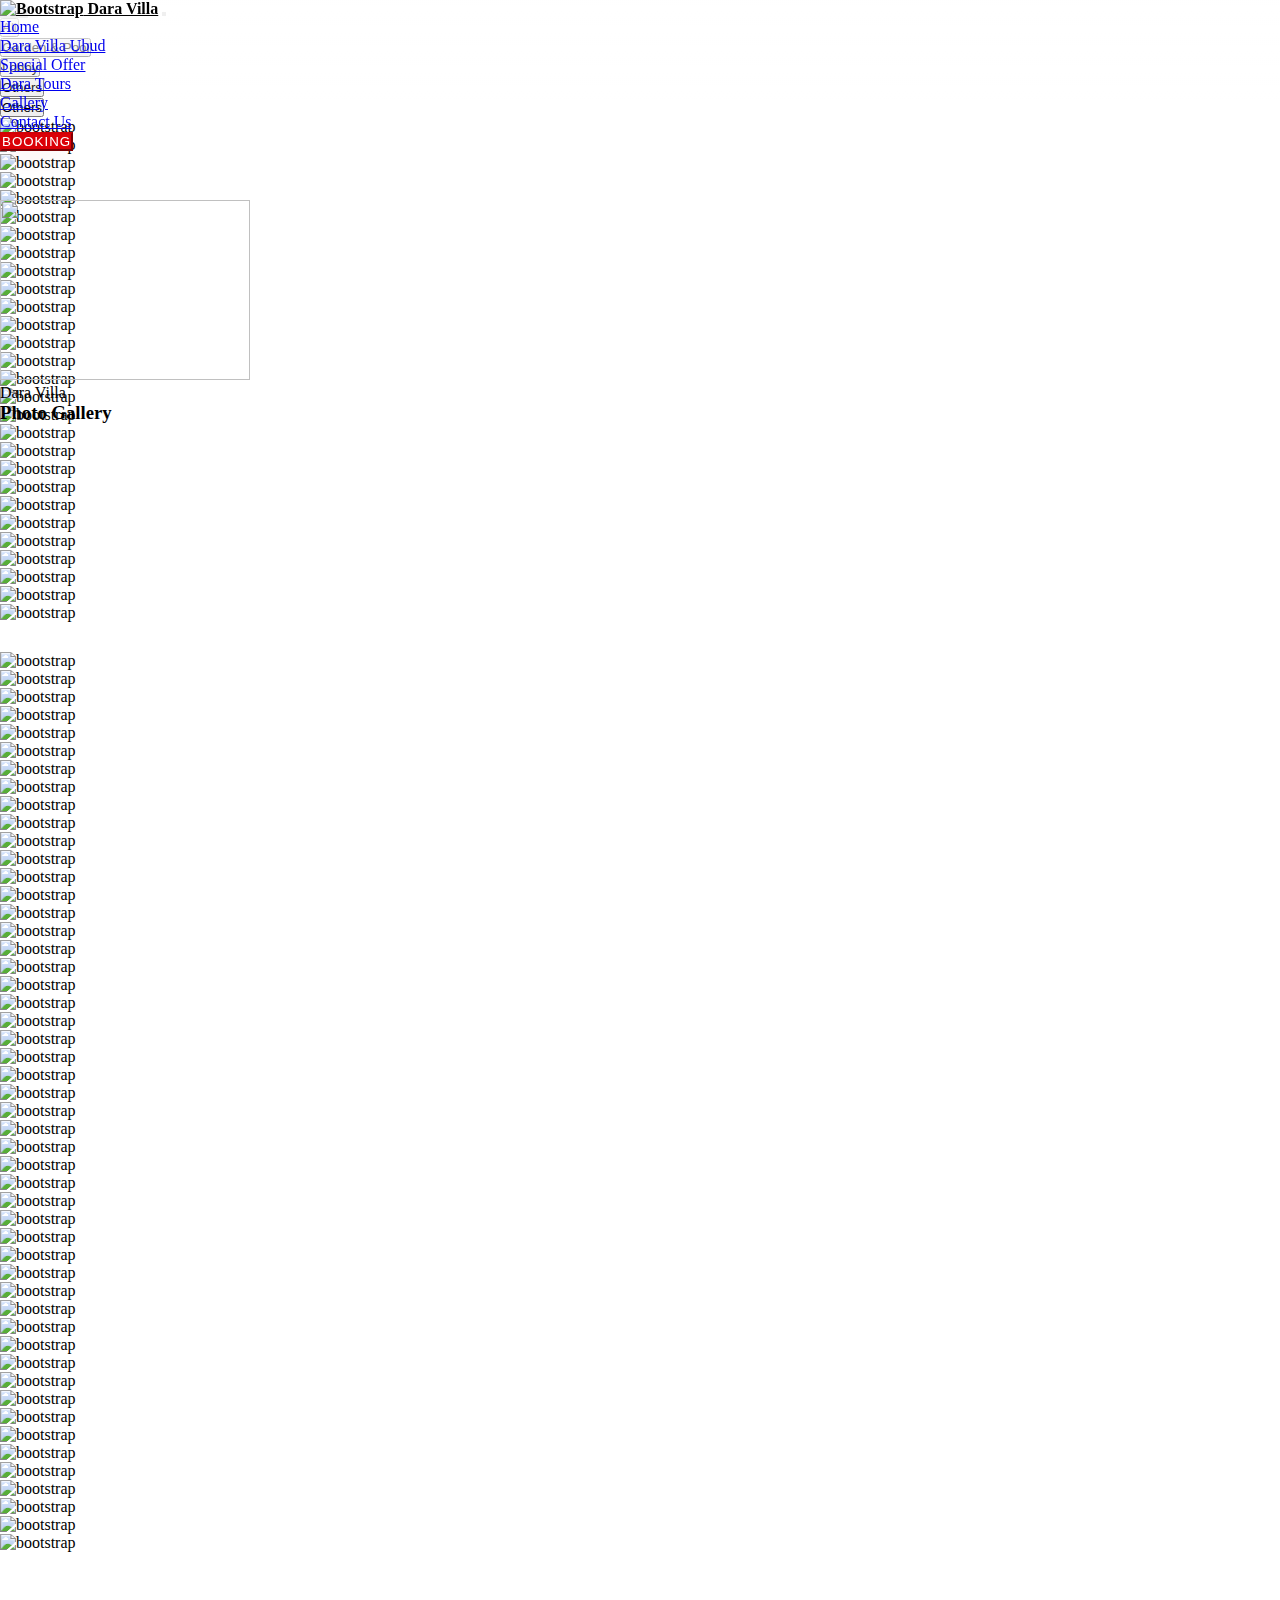
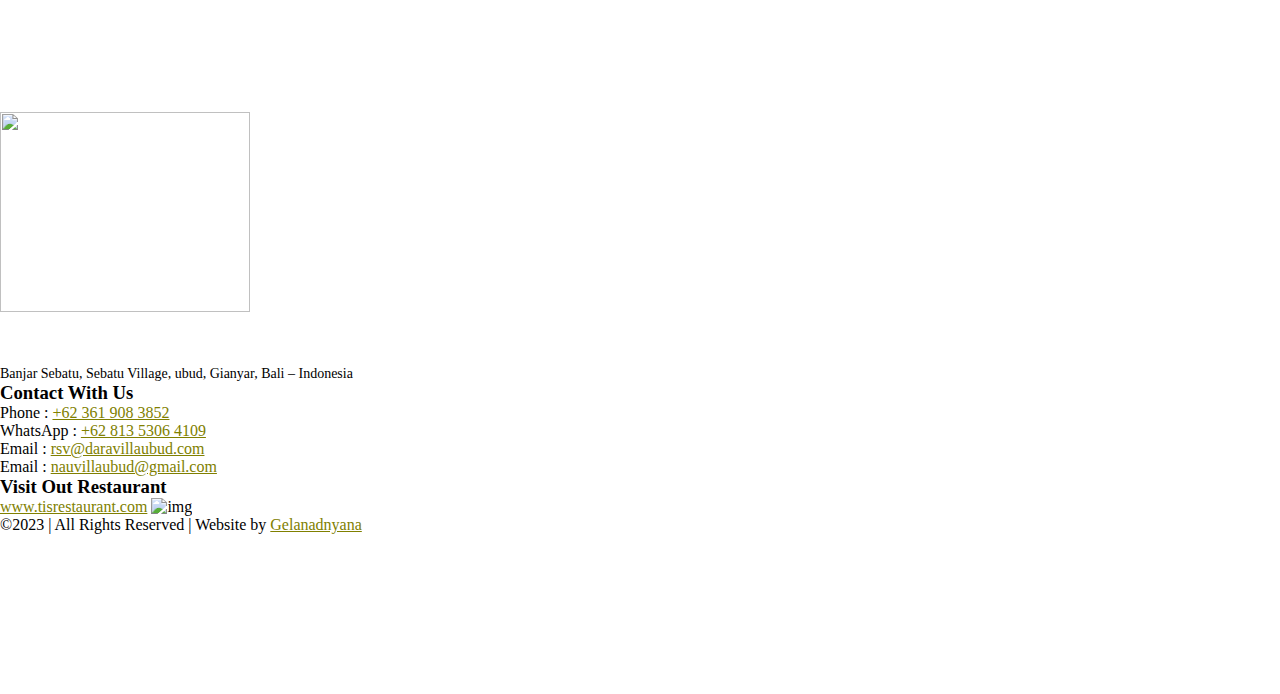
==== gallery.html @ 5d2435cd "Add files via upload" ====
<!doctype html>
<html lang="en">
  <head>
    <meta charset="utf-8">
    <meta name="viewport" content="width=device-width, initial-scale=1">
    <title>Gallery</title>
    <link rel="icon" href="logo/NewLogo.png" type="image/x-icon">
    <link href="https://cdn.jsdelivr.net/npm/bootstrap@5.3.0-alpha1/dist/css/bootstrap.min.css" rel="stylesheet" integrity="sha384-GLhlTQ8iRABdZLl6O3oVMWSktQOp6b7In1Zl3/Jr59b6EGGoI1aFkw7cmDA6j6gD" crossorigin="anonymous">
    <link rel="stylesheet" href="style.css">
    <link href="https://unpkg.com/aos@2.3.1/dist/aos.css" rel="stylesheet">
  </head>
  <body>
    <container>

        <div id="carouselExampleSlidesOnly" class="carousel slide w-100" data-bs-ride="carousel">
            <div class="slide carousel-inner">
              <div class="slideimg  carousel-item active">
                <img src="asset/img/3.jpg" class="d-block w-100 img-fluid" alt="...">
              </div>
              </div>
            </div>
          </div>

          <nav data-aos="fade-down" class="navbar navbar-expand-lg bg-transparent fixed w-100">
            <div class="container">
              <a class="navbar-brand" href="#">
                <img src="asset/img/NewLogo.png" alt="Bootstrap" width="40">
      
                Dara Villa</a>
              <button class="navbar-toggler" type="button" data-bs-toggle="collapse" data-bs-target="#navbarSupportedContent" aria-controls="navbarSupportedContent" aria-expanded="false" aria-label="Toggle navigation">
                <span class="navbar-toggler-icon"></span>
              </button>
              <div class="collapse navbar-collapse" id="navbarSupportedContent">
                <ul class="navbar-nav mx-auto">
                  <li class="lio nav-item mx-2">
                    <a class="lie nav-link active"  href="#">Home</a>
                  </li>
                  <li class="lio nav-item mx-3">
                    <a class="lie nav-link active" href="#">Dara Villa Ubud</a>
                  </li>
                  <li class="lio nav-item mx-3">
                    <a class="lie nav-link active"  href="#">Special Offer</a>
                  </li>
                  <li class="lio nav-item mx-3">
                    <a class="lie nav-link active" href="#">Dara Tours</a>
                  </li>
                  <li class="lio nav-item mx-3">
                    <a class="lie nav-link active" href="#">Gallery</a>
                  </li>
                  <li class="lio nav-item mx-3">
                    <a class="lie nav-link active" aria-current="page" href="index.html">Contact Us</a>
                  </li>
                </ul>
                  <div>
                    <button class="btn btn-outline-success mx-1" type="submit">BOOKING</button>
                  </div>
              </div>
      
            </div>
          </nav>
          <div class="content">
            <div class="contentimg d-flex justify-content-center">
              <div class="con2">
                <img src="asset/img/NewLogo.png"  alt="" style="width: 250px; height: 180px;" >
              </div>
            </div>
            <div class="dara mt-5 d-flex justify-content-center">
              <div class="special text-center">
                <p class="center">Dara Villa</p>
                <h3>Photo Gallery</h3>
              </div>
            </div>
          </div>
          <!-- nav tab gallery -->
          <div class="container-fluid text-center">
            <ul class="nav nav-tabs justify-content-center" id="myTab" role="tablist">
              <li class="nav-item" role="presentation">
                <button class="nav-link active text-secondary" id="all-tab" data-bs-toggle="tab" data-bs-target="#all-tab-pane" type="button" role="tab" aria-controls="all-tab-pane" aria-selected="true">All</button>
              </li>
              <li class="nav-item" role="presentation">
                <button class="nav-link text-secondary" id="garden-tab" data-bs-toggle="tab" data-bs-target="#garden-tab-pane" type="button" role="tab" aria-controls="garden-tab-pane" aria-selected="false">Garden & Pool</button>
              </li>
              <li class="nav-item" role="presentation">
                <button class="nav-link text-secondary" id="lobby-tab" data-bs-toggle="tab" data-bs-target="#lobby-tab-pane" type="button" role="tab" aria-controls="lobby-tab-pane" aria-selected="false">Lobby</button>
              </li>
              <li class="nav-item" role="presentation">
                <button class="nav-link text-secondary" id="others-tab" data-bs-toggle="tab" data-bs-target="#others-tab-pane" type="button" role="tab" aria-controls="others-tab-pane" aria-selected="false">Others</button>
              </li>
              <li class="nav-item" role="presentation">
                <button class="nav-link text-secondary" id="room-tab" data-bs-toggle="tab" data-bs-target="#room-tab-pane" type="button" role="tab" aria-controls="room-tab-pane" aria-selected="false">Others</button>
              </li>
            </ul>
            <div class="tab-content text-center" id="myTabContent" >
              <div class="tab-pane fade show active " id="all-tab-pane" role="tabpanel" aria-labelledby="all-tab" tabindex="0">
                <div class="countainer container text-center">
               <div class="row row-cols-2 row-cols-lg-4 g-2 g-lg-3">
                <div class="col">
                  <div class="p-3">
                    <img class="img" src="asset/img/garden1.jpg" alt="bootstrap" width="250">
                  </div>
                </div>
                <div class="col">
                  <div class="p-3">
                    <img class="img"  src="asset/img/garden2.jpg" alt="bootstrap" width="250">
                  </div>
                </div>
                <div class="col">
                  <div class="p-3">
                    <img class="img" src="asset/img/garden3.jpg" alt="bootstrap" width="250">
                  </div>
                </div>
                <div class="col">
                  <div class="p-3">
                    <img  class="img" src="asset/img/garden4.jpg" alt="bootstrap" width="250">
                  </div>
                </div>
                <div class="col">
                  <div class="p-3">
                    <img src="asset/img/garden6.jpg" alt="bootstrap" width="250">
                  </div>
                </div>
                <div class="col">
                  <div class="p-3">
                    <img src="asset/img/garden7.jpg" alt="bootstrap" width="250">
                  </div>
                </div>
                <div class="col">
                  <div class="p-3">
                    <img src="asset/img/garden8.jpg" alt="bootstrap" width="250">
                  </div>
                </div>
                <div class="col ">
                  <div class="p-3">
                    <img src="asset/img/loby9.jpg" alt="bootstrap" width="250">
                  </div>
                </div>
                <div class="col">
                  <div class="p-3">
                    <img src="asset/img/loby10.jpg" alt="bootstrap" width="250">
                  </div>
                </div>
                <div class="col ">
                  <div class="p-3">
                    <img src="asset/img/loby11.jpg" alt="bootstrap" width="250">
                  </div>
                </div>
                <div class="col ">
                  <div class="p-3">
                    <img src="asset/img/loby12.jpg" alt="bootstrap" width="250">
                  </div>
                </div>
                <div class="col ">
                  <div class="p-3">
                    <img src="asset/img/loby13.jpg" alt="bootstrap" width="250">
                  </div>
                </div>
                <div class="col ">
                  <div class="p-3">
                    <img src="asset/img/loby14.jpg" alt="bootstrap" width="250">
                  </div>
                </div>
                <div class="col ">
                  <div class="p-3">
                    <img src="asset/img/loby15.jpg" alt="bootstrap" width="250">
                  </div>
                </div>
                <div class="col-">
                  <div class="p-3">
                    <img src="asset/img/loby16.jpg" alt="bootstrap" width="250">
                  </div>
                </div>
                <div class="col ">
                  <div class="p-3">
                    <img src="asset/img/loby17.jpg" alt="bootstrap" width="250">
                  </div>
                </div>
                <div class="col ">
                  <div class="p-3">
                    <img src="asset/img/other18.jpg" alt="bootstrap" width="250">
                  </div>
                </div>
                <div class="col ">
                  <div class="p-3">
                    <img src="asset/img/other19.jpg" alt="bootstrap" width="250">
                  </div>
                </div>
                <div class="col ">
                  <div class="p-3">
                    <img src="asset/img/other20.jpg" alt="bootstrap" width="250">
                  </div>
                </div>
                <div class="col ">
                  <div class="p-3">
                    <img src="asset/img/other21.jpg" alt="bootstrap" width="250">
                  </div>
                </div>
                <div class="col ">
                  <div class="p-3">
                    <img src="asset/img/other22.jpg" alt="bootstrap" width="250">
                  </div>
                </div>
                <div class="col ">
                  <div class="p-3">
                    <img src="asset/img/other23.jpg" alt="bootstrap" width="250">
                  </div>
                </div>
                <div class="col ">
                  <div class="p-3">
                    <img src="asset/img/other24.jpg" alt="bootstrap" width="250">
                  </div>
                </div>
                <div class="col ">
                  <div class="p-3">
                    <img src="asset/img/other25.jpg" alt="bootstrap" width="250">
                  </div>
                </div>
                <div class="col ">
                  <div class="p-3">
                    <img src="asset/img/other26.jpg" alt="bootstrap" width="250">
                  </div>
                </div>
                <div class="col ">
                  <div class="p-3">
                    <img src="asset/img/other27.jpg" alt="bootstrap" width="250">
                  </div>
                </div>
                <div class="col ">
                  <div class="p-3">
                    <img src="asset/img/rooom28.jpg" alt="bootstrap" width="250">
                  </div>
                </div>
                <div class="col ">
                  <div class="p-3">
                    <img src="asset/img/rooom29.jpg" alt="bootstrap" width="250">
                  </div>
                </div>
                <div class="col-2 ">
                  <div class="p-3">
                    <img src="asset/img/rooom230.jpg" alt="bootstrap" width="250">
                  </div>
                </div>
                <div class="col ">
                  <div class="p-3">
                    <img src="asset/img/rooom31.jpg" alt="bootstrap" width="250">
                  </div>
                </div>
                <div class="col ">
                  <div class="p-3">
                    <img src="asset/img/rooom32.jpg" alt="bootstrap" width="250">
                  </div>
                </div>
                <div class="col ">
                  <div class="p-3">
                    <img src="asset/img/rooom33.jpg" alt="bootstrap" width="250">
                  </div>
                </div>
                <div class="col ">
                  <div class="p-3">
                    <img src="asset/img/rooom34.jpg" alt="bootstrap" width="250">
                  </div>
                </div>
                <div class="col ">
                  <div class="p-3">
                    <img src="asset/img/rooom35.jpg" alt="bootstrap" width="250">
                  </div>
                </div>
                <div class="col ">
                  <div class="p-3">
                    <img src="asset/img/rooom36.jpg" alt="bootstrap" width="250">
                  </div>
                </div>
                <div class="col ">
                  <div class="p-3">
                    <img src="asset/img/rooom37.jpg" alt="bootstrap" width="250">
                  </div>
                </div>
                <div class="col ">
                  <div class="p-3">
                    <img src="asset/img/rooom38.jpg" alt="bootstrap" width="250">
                  </div>
                </div>
                <div class="col ">
                  <div class="p-3">
                    <img src="asset/img/rooom39.jpg" alt="bootstrap" width="250">
                  </div>
                </div>
                <div class="col ">
                  <div class="p-3">
                    <img src="asset/img/garden4.jpg" alt="bootstrap" width="250">
                  </div>
                </div>
              </div>
               </div>
              </div>
              <div class="tab-pane fade" id="garden-tab-pane" role="tabpanel" aria-labelledby="garden-tab" tabindex="0">
                <div class="row justify-content-center">
                  <div class="col ">
                    <div class="p-3">
                      <img src="asset/img/garden1.jpg" alt="bootstrap" width="250">
                    </div>
                  </div>
                  <div class="col ">
                    <div class="p-3">
                      <img src="asset/img/garden2.jpg" alt="bootstrap" width="250">
                    </div>
                  </div>
                  <div class="col ">
                    <div class="p-3">
                      <img src="asset/img/garden3.jpg" alt="bootstrap" width="250">
                    </div>
                  </div>
                  <div class="col ">
                    <div class="p-3">
                      <img src="asset/img/garden4.jpg" alt="bootstrap" width="250">
                    </div>
                  </div>
  
                  <div class="col ">
                    <div class="p-3">
                      <img src="asset/img/garden5.jpg" alt="bootstrap" width="250">
                    </div>
                  </div>
                  <div class="col ">
                    <div class="p-3">
                      <img src="asset/img/garden6.jpg" alt="bootstrap" width="250">
                    </div>
                  </div>
                  <div class="col ">
                    <div class="p-3">
                      <img src="asset/img/garden7.jpg" alt="bootstrap" width="250">
                    </div>
                  </div>
                  <div class="col ">
                    <div class="p-3">
                      <img src="asset/img/garden8.jpg" alt="bootstrap" width="250">
                    </div>
                  </div>
                </div>
                </div>
              <div class="tab-pane fade" id="lobby-tab-pane" role="tabpanel" aria-labelledby="lobby-tab" tabindex="0">
                <div class="row justify-content-center">
                  <div class="col ">
                    <div class="p-3">
                      <img src="asset/img/loby9.jpg" alt="bootstrap" width="250">
                    </div>
                  </div>
                  <div class="col ">
                    <div class="p-3">
                      <img src="asset/img/loby10.jpg" alt="bootstrap" width="250">
                    </div>
                  </div>
                  <div class="col ">
                    <div class="p-3">
                      <img src="asset/img/loby11.jpg" alt="bootstrap" width="250">
                    </div>
                  </div>
                  <div class="col ">
                    <div class="p-3">
                      <img src="asset/img/loby12.jpg" alt="bootstrap" width="250">
                    </div>
                  </div>
                  <div class="col ">
                    <div class="p-3">
                      <img src="asset/img/loby13.jpg" alt="bootstrap" width="250">
                    </div>
                  </div>
                  <div class="col ">
                    <div class="p-3">
                      <img src="asset/img/loby14.jpg" alt="bootstrap" width="250">
                    </div>
                  </div>
                  <div class="col ">
                    <div class="p-3">
                      <img src="asset/img/loby15.jpg" alt="bootstrap" width="250">
                    </div>
                  </div>
                  <div class="col ">
                    <div class="p-3">
                      <img src="asset/img/loby16.jpg" alt="bootstrap" width="250">
                    </div>
                  </div>
                  <div class="col ">
                    <div class="p-3">
                      <img src="asset/img/loby17.jpg" alt="bootstrap" width="250">
                    </div>
                  </div>
                </div>
                </div>
              <div class="tab-pane fade" id="others-tab-pane" role="tabpanel" aria-labelledby="others-tab" tabindex="0">
                <div class="row justify-content-center">
                  <div class="col ">
                    <div class="p-3">
                      <img src="asset/img/other18.jpg" alt="bootstrap" width="250">
                    </div>
                  </div>
                  <div class="col ">
                    <div class="p-3">
                      <img src="asset/img/other19.jpg" alt="bootstrap" width="250">
                    </div>
                  </div>
                  <div class="col ">
                    <div class="p-3">
                      <img src="asset/img/other20.jpg" alt="bootstrap" width="250">
                    </div>
                  </div>
                  <div class="col ">
                    <div class="p-3">
                      <img src="asset/img/other21.jpg" alt="bootstrap" width="250">
                    </div>
                  </div>
                  <div class="col ">
                    <div class="p-3">
                      <img src="asset/img/other22.jpg" alt="bootstrap" width="250">
                    </div>
                  </div>
                  <div class="col ">
                    <div class="p-3">
                      <img src="asset/img/other23.jpg" alt="bootstrap" width="250">
                    </div>
                  </div>
                  <div class="col ">
                    <div class="p-3">
                      <img src="asset/img/other24.jpg" alt="bootstrap" width="250">
                    </div>
                  </div>
                  <div class="col ">
                    <div class="p-3">
                      <img src="asset/img/other25.jpg" alt="bootstrap" width="250">
                    </div>
                  </div>
                  <div class="col ">
                    <div class="p-3">
                      <img src="asset/img/other26.jpg" alt="bootstrap" width="250">
                    </div>
                  </div>
                  <div class="col ">
                    <div class="p-3">
                      <img src="asset/img/other27.jpg" alt="bootstrap" width="250">
                    </div>
                  </div>
                </div>
                </div>
              <div class="tab-pane fade" id="room-tab-pane" role="tabpanel" aria-labelledby="room-tab" tabindex="0">
                <div class="row justify-content-center">
                  <div class="col ">
                    <div class="p-3">
                      <img src="asset/img/rooom28.jpg" alt="bootstrap" width="250">
                    </div>
                  </div>
                  <div class="col ">
                    <div class="p-3">
                      <img src="asset/img/rooom29.jpg" alt="bootstrap" width="250">
                    </div>
                  </div>
                  <div class="col ">
                    <div class="p-3">
                      <img src="asset/img/rooom230.jpg" alt="bootstrap" width="250">
                    </div>
                  </div>
                  <div class="col ">
                    <div class="p-3">
                      <img src="asset/img/rooom31.jpg" alt="bootstrap" width="250">
                    </div>
                  </div>
                  <div class="col ">
                    <div class="p-3">
                      <img src="asset/img/rooom32.jpg" alt="bootstrap" width="250">
                    </div>
                  </div>
                  <div class="col ">
                    <div class="p-3">
                      <img src="asset/img/rooom33.jpg" alt="bootstrap" width="250">
                    </div>
                  </div>
                  <div class="col ">
                    <div class="p-3">
                      <img src="asset/img/rooom34.jpg" alt="bootstrap" width="250">
                    </div>
                  </div>
                  <div class="col ">
                    <div class="p-3">
                      <img src="asset/img/rooom35.jpg" alt="bootstrap" width="250">
                    </div>
                  </div>
                  <div class="col ">
                    <div class="p-3">
                      <img src="asset/img/rooom36.jpg" alt="bootstrap" width="250">
                    </div>
                  </div>
                  <div class="col ">
                    <div class="p-3">
                      <img src="asset/img/rooom37.jpg" alt="bootstrap" width="250">
                    </div>
                  </div>
                  <div class="col ">
                    <div class="p-3">
                      <img src="asset/img/rooom38.jpg" alt="bootstrap" width="250">
                    </div>
                  </div>
                  <div class="col ">
                    <div class="p-3">
                      <img src="asset/img/rooom39.jpg" alt="bootstrap" width="250">
                    </div>
                  </div>
                </div>
              </div>
            </div>
          </div>
        
    </container>
    <!-- Awal footer -->
  <section class="section-footer">
    <footer>
      <div class="container">
      <div class="row">
        <div class="col">
          <div class="wrapper-col-1">
            <img src="asset/img/NewLogo.png" alt="">
            <p>Banjar Sebatu, Sebatu Village, ubud, Gianyar, Bali – Indonesia</p>
          </div>
        </div>
        <div class="col">
          <div class="wrapper-col-2">
            <h3>Contact With Us</h3>
            <p class="mt-5">Phone : <a class=" text-decoration-none" style="color: #808000;" href="">+62 361 908 3852</a></p>
          <p>WhatsApp : <a class=" text-decoration-none" style="color: #808000;" href="">+62 813 5306 4109</a></p>
          <p>Email : <a class=" text-decoration-none" style="color: #808000;" href="">rsv@daravillaubud.com</a></p>
          <p>Email : <a class=" text-decoration-none" style="color: #808000;" href="">nauvillaubud@gmail.com</a></p>

          </div>
        </div>
        <div class="col">
          <div class="wrapper-col-3">
            <h3>Visit Out Restaurant</h3>
            <a class=" text-decoration-none" style="color: #808000;" href="">www.tisrestaurant.com</a>
            <img class="pt-4" src="asset/img/footer.jpg" alt="img" width="300">
          </div>
        </div>
      </div>
    </div>
    <div class="row mt-5 ms-5">
      <div class="col pt-5">
        <p>&copy;2023 | All Rights Reserved | Website by <a style="color: #808000;" href="">Gelanadnyana</a></p>
      </div>
    </div>
    </footer>

  </section>
  <!-- akhir footer -->
    <script src="https://cdn.jsdelivr.net/npm/bootstrap@5.2.3/dist/js/bootstrap.bundle.min.js" integrity="sha384-kenU1KFdBIe4zVF0s0G1M5b4hcpxyD9F7jL+jjXkk+Q2h455rYXK/7HAuoJl+0I4" crossorigin="anonymous"></script>
    <script src="https://cdnjs.cloudflare.com/ajax/libs/jquery/3.6.3/jquery.min.js" integrity="sha512-STof4xm1wgkfm7heWqFJVn58Hm3EtS31XFaagaa8VMReCXAkQnJZ+jEy8PCC/iT18dFy95WcExNHFTqLyp72eQ==" crossorigin="anonymous" referrerpolicy="no-referrer"></script>


    <script>
        window.addEventListener('scroll',function(){
              var nav =document.querySelector('nav');
              if(window.pageYOffset > 100){
                nav.classList.add('bg-white','shadow');
              }else{
                nav.classList.remove('bg-white')
              }
        })
        var input = document.querySelector("#phone");
        window.intlTelInput(input,{});
      
          </script>
      
      <script src="https://unpkg.com/aos@2.3.1/dist/aos.js"></script>
      <script></script>
      <script>
        AOS.init();
      </script>
  </body>
</html>
---- style.css ----
/* Halaman Contact */
*{
    padding: 0;
    margin: 0;
}
body{
    overflow-x: hidden;
    overflow-y: scroll;
}

.slideimg img{
    height: 538px;
    box-shadow: rgba(0, 0, 0, 0.35) 0px -50px 36px -28px inset;
}
nav {
    background: linear-gradient(to bottom, #fff, transparent);

}
.navbar{
    position: absolute;
    height: 100px;
    top: 0;
    width: 100%;
    z-index: 100;

}
.navbar-brand{
    font-weight: 700;
    color: black;
}
.btn{
    color: #fff;
    background-color: #db0007;
    margin-right: 100px;
    border-color: #d30007;
    box-shadow: 0 0.75rem 1.5rem -0.5rem rgb(219 0 7 / 30%);
    font-weight: 400;
    letter-spacing: 1px;
}
.btn:hover{
    background-color: #c50107;
    border-color: #b5060c;
}
.nav-item:after{
    content: '';
    transform: scale(0);
    display: block;
    padding-bottom: 0,5rem;
    border-bottom: 0.1rem solid #b5060c;
    transition: .5s;
}
.nav-item:hover::after{
    transform: scale(1);
}
.lio a:hover{
    color: #b5060c;
}
.lio .lie{
    font-weight: 500;
}
.navbar{
    background-color: transparent;
    position: fixed;
}
.bg-white{
    background-color: white !important;
    transition: 0.5s !important;

}
.content{
    position: absolute;
    top: 200px;
    left: 0;
    right: 0;
}
/* Section 2 Contact*/
.container-fluid{
    margin: 0;
    padding: 0;
}
.judul h2{
    font-family: Arial, Helvetica, sans-serif;
}
.logo img{
    width: 40px;
    height: 40px;
}
.kolom1 input{
    border: 1px solid #a9a9a9;
}
input::placeholder{
    padding-left: 20px;
}
.kolom2 input{
    border: 1px solid #a9a9a9;
}
.kolom3 select option{
    border-radius: 1px solid #a9a9a9;
}
textarea {
    padding-left: 20px;
    color: #a9a9a9;
}
button img {
    transform: rotate(270deg);
}
.button2{
    width: 180px;
    height: 40px;
    border: none;
}
.button2 img{
    color: #fff;
    margin-right: 10px;
}
.maps-area iframe{
    width: 1000px;
    height: 400px;
}
/* footer */
.booknow  button{
    transform: translateX(1000px);
    border-radius: 30px;
    right: 190px;
    border: none;
}
.booknow{
    position: fixed;
    display: flex;
    right: 1%;
    width: 150px;
    height: 45px;
    z-index: 222px;
    bottom: 0;
    border-radius: 20px;
    border:none;
}
.booknow img{
    width: 50px;
    height: 45px;
    padding-right: 5px;
    transform: rotate(360deg);
}
.booknow a{
    text-decoration: none;
    color: #556b2f;
}
.booknow a:hover{
    color: #8fbc8f;
    transition: 0.5s;
}
footer{
    padding: 10em 0px;
}
.wrapper-col-1 img{
    width: 250px;
    height: 200px;
}
.wrapper-col-1 p{
    font-size: 14px;
    width: 90%;
    padding-top: 50px;
}

.col-2{
    margin-top: 30px;
    margin-right: 60px;
}
/* gallery responsive */
@media only screen and(max-width:900px){
    .tab-pane #all-tab-pane{
        width: 2%;
    }
}
@media only screen and(max-width: 767px) {
    .countainer {
      display: flex;
      flex-wrap: wrap;
      justify-content: center;
    }
  
    .countainer img {
      width: 100%;
      height: auto;
      margin: 5px;
    }
  }
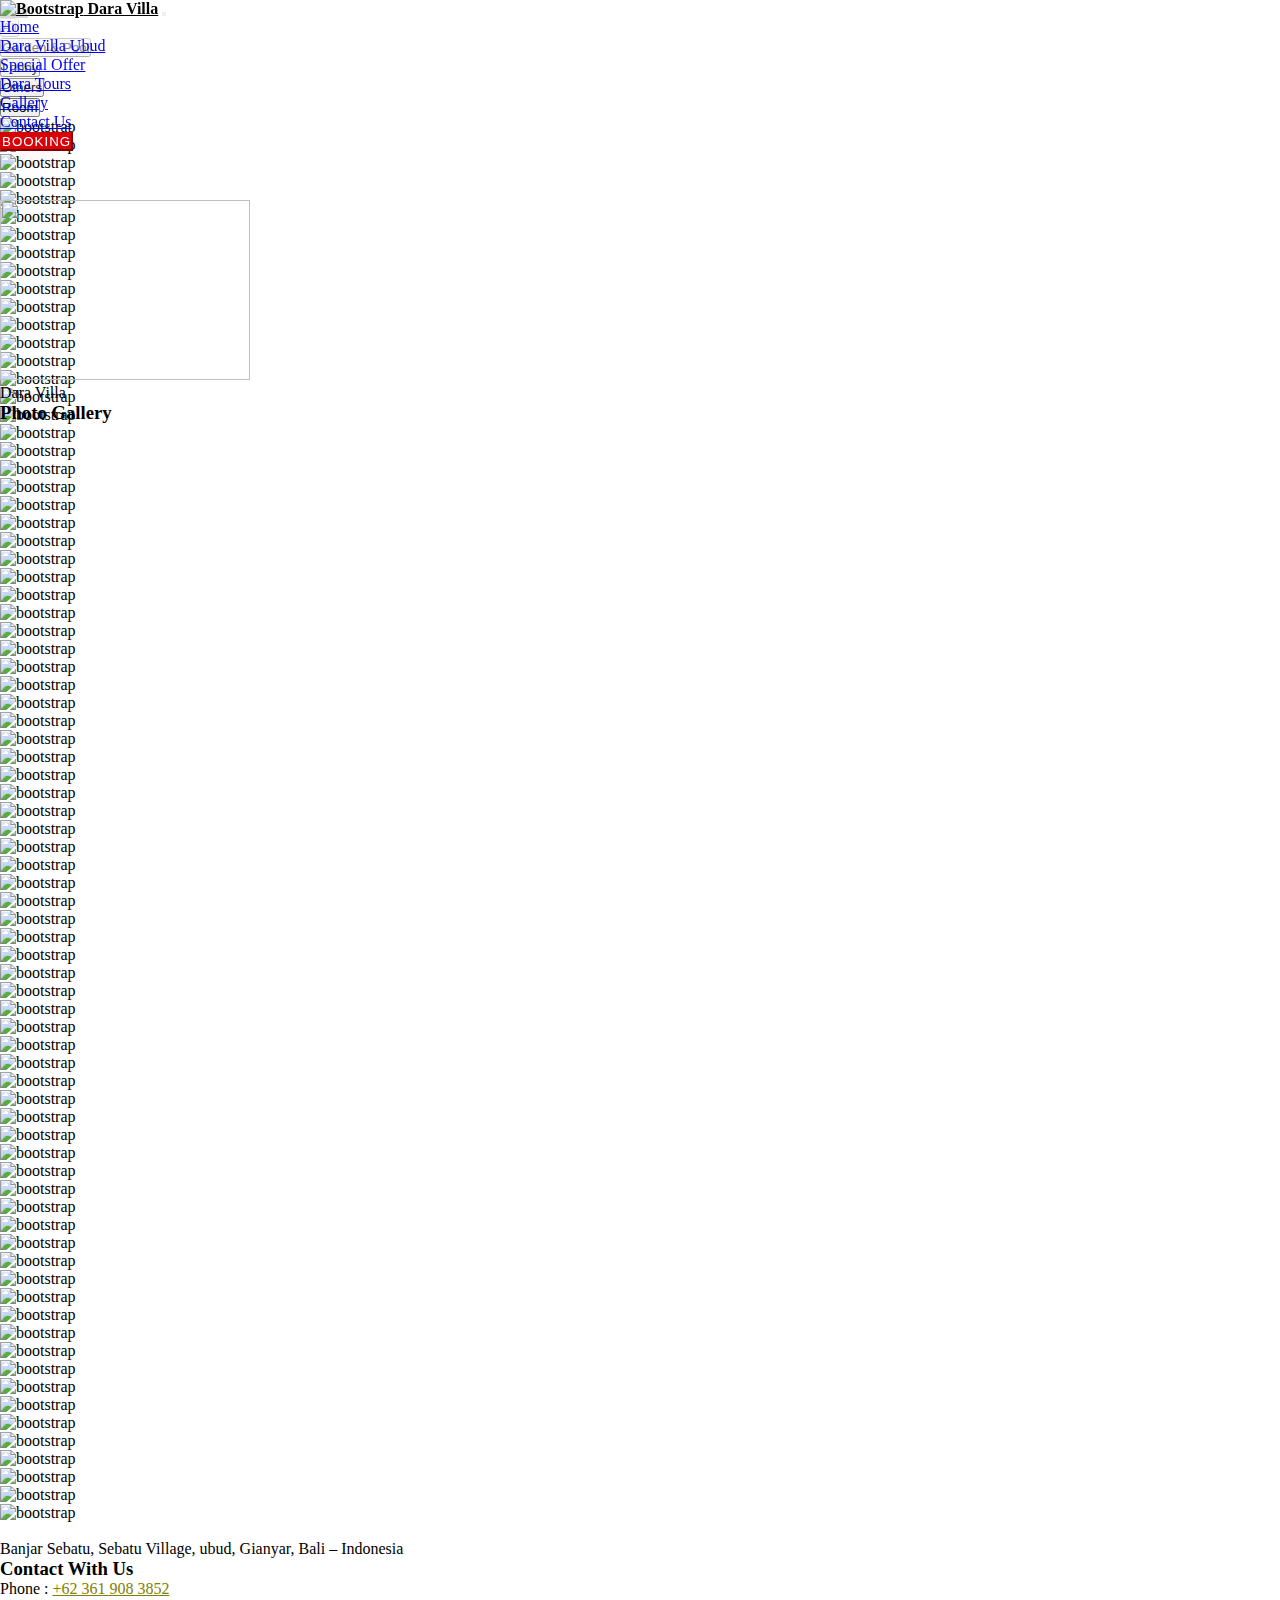
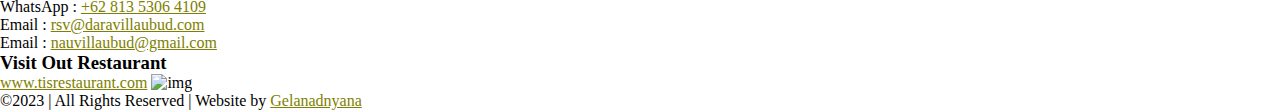
==== commit df5b6f85: "Add files via upload" ====
--- a/gallery.html
+++ b/gallery.html
@@ -14,13 +14,13 @@
 
         <div id="carouselExampleSlidesOnly" class="carousel slide w-100" data-bs-ride="carousel">
             <div class="slide carousel-inner">
-              <div class="slideimg  carousel-item active">
+              <div class="slide-img  carousel-item active">
                 <img src="asset/img/3.jpg" class="d-block w-100 img-fluid" alt="...">
               </div>
               </div>
             </div>
           </div>
-
+<!-- awal navbar -->
           <nav data-aos="fade-down" class="navbar navbar-expand-lg bg-transparent fixed w-100">
             <div class="container">
               <a class="navbar-brand" href="#">
@@ -71,6 +71,7 @@
               </div>
             </div>
           </div>
+          <!-- akhir navbar -->
           <!-- nav tab gallery -->
           <div class="container-fluid text-center">
             <ul class="nav nav-tabs justify-content-center" id="myTab" role="tablist">
@@ -87,205 +88,205 @@
                 <button class="nav-link text-secondary" id="others-tab" data-bs-toggle="tab" data-bs-target="#others-tab-pane" type="button" role="tab" aria-controls="others-tab-pane" aria-selected="false">Others</button>
               </li>
               <li class="nav-item" role="presentation">
-                <button class="nav-link text-secondary" id="room-tab" data-bs-toggle="tab" data-bs-target="#room-tab-pane" type="button" role="tab" aria-controls="room-tab-pane" aria-selected="false">Others</button>
+                <button class="nav-link text-secondary" id="room-tab" data-bs-toggle="tab" data-bs-target="#room-tab-pane" type="button" role="tab" aria-controls="room-tab-pane" aria-selected="false">Room</button>
               </li>
             </ul>
             <div class="tab-content text-center" id="myTabContent" >
-              <div class="tab-pane fade show active " id="all-tab-pane" role="tabpanel" aria-labelledby="all-tab" tabindex="0">
+              <div class="panel-tab tab-pane fade show active " id="all-tab-pane" role="tabpanel" aria-labelledby="all-tab" tabindex="0">
                 <div class="countainer container text-center">
-               <div class="row row-cols-2 row-cols-lg-4 g-2 g-lg-3">
-                <div class="col">
-                  <div class="p-3">
+               <div class="row gelan row-cols-2 row-cols-lg-4 g-2 g-lg-3">
+                <div class="col">
+                  <div class="p-3 gllry">
                     <img class="img" src="asset/img/garden1.jpg" alt="bootstrap" width="250">
                   </div>
                 </div>
                 <div class="col">
-                  <div class="p-3">
+                  <div class="p-3 gllry">
                     <img class="img"  src="asset/img/garden2.jpg" alt="bootstrap" width="250">
                   </div>
                 </div>
                 <div class="col">
-                  <div class="p-3">
+                  <div class="p-3 gllry">
                     <img class="img" src="asset/img/garden3.jpg" alt="bootstrap" width="250">
                   </div>
                 </div>
                 <div class="col">
-                  <div class="p-3">
+                  <div class="p-3 gllry">
                     <img  class="img" src="asset/img/garden4.jpg" alt="bootstrap" width="250">
                   </div>
                 </div>
                 <div class="col">
-                  <div class="p-3">
+                  <div class="p-3 gllry">
                     <img src="asset/img/garden6.jpg" alt="bootstrap" width="250">
                   </div>
                 </div>
                 <div class="col">
-                  <div class="p-3">
+                  <div class="p-3 gllry">
                     <img src="asset/img/garden7.jpg" alt="bootstrap" width="250">
                   </div>
                 </div>
                 <div class="col">
-                  <div class="p-3">
+                  <div class="p-3 gllry">
                     <img src="asset/img/garden8.jpg" alt="bootstrap" width="250">
                   </div>
                 </div>
                 <div class="col ">
-                  <div class="p-3">
+                  <div class="p-3 gllry">
                     <img src="asset/img/loby9.jpg" alt="bootstrap" width="250">
                   </div>
                 </div>
                 <div class="col">
-                  <div class="p-3">
+                  <div class="p-3 gllry">
                     <img src="asset/img/loby10.jpg" alt="bootstrap" width="250">
                   </div>
                 </div>
                 <div class="col ">
-                  <div class="p-3">
+                  <div class="p-3 gllry">
                     <img src="asset/img/loby11.jpg" alt="bootstrap" width="250">
                   </div>
                 </div>
                 <div class="col ">
-                  <div class="p-3">
+                  <div class="p-3 gllry">
                     <img src="asset/img/loby12.jpg" alt="bootstrap" width="250">
                   </div>
                 </div>
                 <div class="col ">
-                  <div class="p-3">
+                  <div class="p-3 gllry">
                     <img src="asset/img/loby13.jpg" alt="bootstrap" width="250">
                   </div>
                 </div>
                 <div class="col ">
-                  <div class="p-3">
+                  <div class="p-3 gllry">
                     <img src="asset/img/loby14.jpg" alt="bootstrap" width="250">
                   </div>
                 </div>
                 <div class="col ">
-                  <div class="p-3">
+                  <div class="p-3 gllry">
                     <img src="asset/img/loby15.jpg" alt="bootstrap" width="250">
                   </div>
                 </div>
                 <div class="col-">
-                  <div class="p-3">
+                  <div class="p-3 gllry">
                     <img src="asset/img/loby16.jpg" alt="bootstrap" width="250">
                   </div>
                 </div>
                 <div class="col ">
-                  <div class="p-3">
+                  <div class="p-3 gllry">
                     <img src="asset/img/loby17.jpg" alt="bootstrap" width="250">
                   </div>
                 </div>
                 <div class="col ">
-                  <div class="p-3">
+                  <div class="p-3 gllry">
                     <img src="asset/img/other18.jpg" alt="bootstrap" width="250">
                   </div>
                 </div>
                 <div class="col ">
-                  <div class="p-3">
+                  <div class="p-3 gllry">
                     <img src="asset/img/other19.jpg" alt="bootstrap" width="250">
                   </div>
                 </div>
                 <div class="col ">
-                  <div class="p-3">
+                  <div class="p-3 gllry">
                     <img src="asset/img/other20.jpg" alt="bootstrap" width="250">
                   </div>
                 </div>
                 <div class="col ">
-                  <div class="p-3">
+                  <div class="p-3 gllry">
                     <img src="asset/img/other21.jpg" alt="bootstrap" width="250">
                   </div>
                 </div>
                 <div class="col ">
-                  <div class="p-3">
+                  <div class="p-3 gllry">
                     <img src="asset/img/other22.jpg" alt="bootstrap" width="250">
                   </div>
                 </div>
                 <div class="col ">
-                  <div class="p-3">
+                  <div class="p-3 gllry">
                     <img src="asset/img/other23.jpg" alt="bootstrap" width="250">
                   </div>
                 </div>
                 <div class="col ">
-                  <div class="p-3">
+                  <div class="p-3 gllry">
                     <img src="asset/img/other24.jpg" alt="bootstrap" width="250">
                   </div>
                 </div>
                 <div class="col ">
-                  <div class="p-3">
+                  <div class="p-3 gllry">
                     <img src="asset/img/other25.jpg" alt="bootstrap" width="250">
                   </div>
                 </div>
                 <div class="col ">
-                  <div class="p-3">
+                  <div class="p-3 gllry">
                     <img src="asset/img/other26.jpg" alt="bootstrap" width="250">
                   </div>
                 </div>
                 <div class="col ">
-                  <div class="p-3">
+                  <div class="p-3 gllry">
                     <img src="asset/img/other27.jpg" alt="bootstrap" width="250">
                   </div>
                 </div>
                 <div class="col ">
-                  <div class="p-3">
+                  <div class="p-3 gllry">
                     <img src="asset/img/rooom28.jpg" alt="bootstrap" width="250">
                   </div>
                 </div>
                 <div class="col ">
-                  <div class="p-3">
+                  <div class="p-3 gllry">
                     <img src="asset/img/rooom29.jpg" alt="bootstrap" width="250">
                   </div>
                 </div>
-                <div class="col-2 ">
-                  <div class="p-3">
+                <div class="col ">
+                  <div class="p-3 gllry">
                     <img src="asset/img/rooom230.jpg" alt="bootstrap" width="250">
                   </div>
                 </div>
                 <div class="col ">
-                  <div class="p-3">
+                  <div class="p-3 gllry">
                     <img src="asset/img/rooom31.jpg" alt="bootstrap" width="250">
                   </div>
                 </div>
                 <div class="col ">
-                  <div class="p-3">
+                  <div class="p-3 gllry">
                     <img src="asset/img/rooom32.jpg" alt="bootstrap" width="250">
                   </div>
                 </div>
                 <div class="col ">
-                  <div class="p-3">
+                  <div class="p-3 gllry">
                     <img src="asset/img/rooom33.jpg" alt="bootstrap" width="250">
                   </div>
                 </div>
                 <div class="col ">
-                  <div class="p-3">
+                  <div class="p-3 gllry">
                     <img src="asset/img/rooom34.jpg" alt="bootstrap" width="250">
                   </div>
                 </div>
                 <div class="col ">
-                  <div class="p-3">
+                  <div class="p-3 gllry">
                     <img src="asset/img/rooom35.jpg" alt="bootstrap" width="250">
                   </div>
                 </div>
                 <div class="col ">
-                  <div class="p-3">
+                  <div class="p-3 gllry">
                     <img src="asset/img/rooom36.jpg" alt="bootstrap" width="250">
                   </div>
                 </div>
                 <div class="col ">
-                  <div class="p-3">
+                  <div class="p-3 gllry">
                     <img src="asset/img/rooom37.jpg" alt="bootstrap" width="250">
                   </div>
                 </div>
                 <div class="col ">
-                  <div class="p-3">
+                  <div class="p-3 gllry">
                     <img src="asset/img/rooom38.jpg" alt="bootstrap" width="250">
                   </div>
                 </div>
                 <div class="col ">
-                  <div class="p-3">
+                  <div class="p-3 gllry">
                     <img src="asset/img/rooom39.jpg" alt="bootstrap" width="250">
                   </div>
                 </div>
                 <div class="col ">
-                  <div class="p-3">
+                  <div class="p-3 gllry">
                     <img src="asset/img/garden4.jpg" alt="bootstrap" width="250">
                   </div>
                 </div>
@@ -295,43 +296,43 @@
               <div class="tab-pane fade" id="garden-tab-pane" role="tabpanel" aria-labelledby="garden-tab" tabindex="0">
                 <div class="row justify-content-center">
                   <div class="col ">
-                    <div class="p-3">
+                    <div class="p-3 gllry">
                       <img src="asset/img/garden1.jpg" alt="bootstrap" width="250">
                     </div>
                   </div>
                   <div class="col ">
-                    <div class="p-3">
+                    <div class="p-3 gllry">
                       <img src="asset/img/garden2.jpg" alt="bootstrap" width="250">
                     </div>
                   </div>
                   <div class="col ">
-                    <div class="p-3">
+                    <div class="p-3 gllry">
                       <img src="asset/img/garden3.jpg" alt="bootstrap" width="250">
                     </div>
                   </div>
                   <div class="col ">
-                    <div class="p-3">
+                    <div class="p-3 gllry">
                       <img src="asset/img/garden4.jpg" alt="bootstrap" width="250">
                     </div>
                   </div>
   
                   <div class="col ">
-                    <div class="p-3">
+                    <div class="p-3 gllry">
                       <img src="asset/img/garden5.jpg" alt="bootstrap" width="250">
                     </div>
                   </div>
                   <div class="col ">
-                    <div class="p-3">
+                    <div class="p-3 gllry">
                       <img src="asset/img/garden6.jpg" alt="bootstrap" width="250">
                     </div>
                   </div>
                   <div class="col ">
-                    <div class="p-3">
+                    <div class="p-3 gllry">
                       <img src="asset/img/garden7.jpg" alt="bootstrap" width="250">
                     </div>
                   </div>
                   <div class="col ">
-                    <div class="p-3">
+                    <div class="p-3 gllry">
                       <img src="asset/img/garden8.jpg" alt="bootstrap" width="250">
                     </div>
                   </div>
@@ -340,47 +341,47 @@
               <div class="tab-pane fade" id="lobby-tab-pane" role="tabpanel" aria-labelledby="lobby-tab" tabindex="0">
                 <div class="row justify-content-center">
                   <div class="col ">
-                    <div class="p-3">
+                    <div class="p-3 gllry">
                       <img src="asset/img/loby9.jpg" alt="bootstrap" width="250">
                     </div>
                   </div>
                   <div class="col ">
-                    <div class="p-3">
+                    <div class="p-3 gllry">
                       <img src="asset/img/loby10.jpg" alt="bootstrap" width="250">
                     </div>
                   </div>
                   <div class="col ">
-                    <div class="p-3">
+                    <div class="p-3 gllry">
                       <img src="asset/img/loby11.jpg" alt="bootstrap" width="250">
                     </div>
                   </div>
                   <div class="col ">
-                    <div class="p-3">
+                    <div class="p-3 gllry">
                       <img src="asset/img/loby12.jpg" alt="bootstrap" width="250">
                     </div>
                   </div>
                   <div class="col ">
-                    <div class="p-3">
+                    <div class="p-3 gllry">
                       <img src="asset/img/loby13.jpg" alt="bootstrap" width="250">
                     </div>
                   </div>
                   <div class="col ">
-                    <div class="p-3">
+                    <div class="p-3 gllry">
                       <img src="asset/img/loby14.jpg" alt="bootstrap" width="250">
                     </div>
                   </div>
                   <div class="col ">
-                    <div class="p-3">
+                    <div class="p-3 gllry">
                       <img src="asset/img/loby15.jpg" alt="bootstrap" width="250">
                     </div>
                   </div>
                   <div class="col ">
-                    <div class="p-3">
+                    <div class="p-3 gllry">
                       <img src="asset/img/loby16.jpg" alt="bootstrap" width="250">
                     </div>
                   </div>
                   <div class="col ">
-                    <div class="p-3">
+                    <div class="p-3 gllry">
                       <img src="asset/img/loby17.jpg" alt="bootstrap" width="250">
                     </div>
                   </div>
@@ -389,52 +390,52 @@
               <div class="tab-pane fade" id="others-tab-pane" role="tabpanel" aria-labelledby="others-tab" tabindex="0">
                 <div class="row justify-content-center">
                   <div class="col ">
-                    <div class="p-3">
+                    <div class="p-3 gllry">
                       <img src="asset/img/other18.jpg" alt="bootstrap" width="250">
                     </div>
                   </div>
                   <div class="col ">
-                    <div class="p-3">
+                    <div class="p-3 gllry">
                       <img src="asset/img/other19.jpg" alt="bootstrap" width="250">
                     </div>
                   </div>
                   <div class="col ">
-                    <div class="p-3">
+                    <div class="p-3 gllry">
                       <img src="asset/img/other20.jpg" alt="bootstrap" width="250">
                     </div>
                   </div>
                   <div class="col ">
-                    <div class="p-3">
+                    <div class="p-3 gllry">
                       <img src="asset/img/other21.jpg" alt="bootstrap" width="250">
                     </div>
                   </div>
                   <div class="col ">
-                    <div class="p-3">
+                    <div class="p-3 gllry">
                       <img src="asset/img/other22.jpg" alt="bootstrap" width="250">
                     </div>
                   </div>
                   <div class="col ">
-                    <div class="p-3">
+                    <div class="p-3 gllry">
                       <img src="asset/img/other23.jpg" alt="bootstrap" width="250">
                     </div>
                   </div>
                   <div class="col ">
-                    <div class="p-3">
+                    <div class="p-3 gllry">
                       <img src="asset/img/other24.jpg" alt="bootstrap" width="250">
                     </div>
                   </div>
                   <div class="col ">
-                    <div class="p-3">
+                    <div class="p-3 gllry">
                       <img src="asset/img/other25.jpg" alt="bootstrap" width="250">
                     </div>
                   </div>
                   <div class="col ">
-                    <div class="p-3">
+                    <div class="p-3 gllry">
                       <img src="asset/img/other26.jpg" alt="bootstrap" width="250">
                     </div>
                   </div>
                   <div class="col ">
-                    <div class="p-3">
+                    <div class="p-3 gllry">
                       <img src="asset/img/other27.jpg" alt="bootstrap" width="250">
                     </div>
                   </div>
@@ -443,62 +444,62 @@
               <div class="tab-pane fade" id="room-tab-pane" role="tabpanel" aria-labelledby="room-tab" tabindex="0">
                 <div class="row justify-content-center">
                   <div class="col ">
-                    <div class="p-3">
+                    <div class="p-3 gllry">
                       <img src="asset/img/rooom28.jpg" alt="bootstrap" width="250">
                     </div>
                   </div>
                   <div class="col ">
-                    <div class="p-3">
+                    <div class="p-3 gllry">
                       <img src="asset/img/rooom29.jpg" alt="bootstrap" width="250">
                     </div>
                   </div>
                   <div class="col ">
-                    <div class="p-3">
+                    <div class="p-3 gllry">
                       <img src="asset/img/rooom230.jpg" alt="bootstrap" width="250">
                     </div>
                   </div>
                   <div class="col ">
-                    <div class="p-3">
+                    <div class="p-3 gllry">
                       <img src="asset/img/rooom31.jpg" alt="bootstrap" width="250">
                     </div>
                   </div>
                   <div class="col ">
-                    <div class="p-3">
+                    <div class="p-3 gllry">
                       <img src="asset/img/rooom32.jpg" alt="bootstrap" width="250">
                     </div>
                   </div>
                   <div class="col ">
-                    <div class="p-3">
+                    <div class="p-3 gllry">
                       <img src="asset/img/rooom33.jpg" alt="bootstrap" width="250">
                     </div>
                   </div>
                   <div class="col ">
-                    <div class="p-3">
+                    <div class="p-3 gllry">
                       <img src="asset/img/rooom34.jpg" alt="bootstrap" width="250">
                     </div>
                   </div>
                   <div class="col ">
-                    <div class="p-3">
+                    <div class="p-3 gllry">
                       <img src="asset/img/rooom35.jpg" alt="bootstrap" width="250">
                     </div>
                   </div>
                   <div class="col ">
-                    <div class="p-3">
+                    <div class="p-3 gllry">
                       <img src="asset/img/rooom36.jpg" alt="bootstrap" width="250">
                     </div>
                   </div>
                   <div class="col ">
-                    <div class="p-3">
+                    <div class="p-3 gllry">
                       <img src="asset/img/rooom37.jpg" alt="bootstrap" width="250">
                     </div>
                   </div>
                   <div class="col ">
-                    <div class="p-3">
+                    <div class="p-3 gllry">
                       <img src="asset/img/rooom38.jpg" alt="bootstrap" width="250">
                     </div>
                   </div>
                   <div class="col ">
-                    <div class="p-3">
+                    <div class="p-3 gllry">
                       <img src="asset/img/rooom39.jpg" alt="bootstrap" width="250">
                     </div>
                   </div>
@@ -515,7 +516,7 @@
       <div class="row">
         <div class="col">
           <div class="wrapper-col-1">
-            <img src="asset/img/NewLogo.png" alt="">
+            <img src="asset/img/NewLogo.png" alt="" class="img-fluid">
             <p>Banjar Sebatu, Sebatu Village, ubud, Gianyar, Bali – Indonesia</p>
           </div>
         </div>
--- a/style.css
+++ b/style.css
@@ -7,11 +7,11 @@
     overflow-x: hidden;
     overflow-y: scroll;
 }
-
-.slideimg img{
+.slide-img img{
     height: 538px;
-    box-shadow: rgba(0, 0, 0, 0.35) 0px -50px 36px -28px inset;
+    box-shadow: rgba(0, 0, 0.35) 0px -50px 36px -28px inset;
 }
+/* awal navbar */
 nav {
     background: linear-gradient(to bottom, #fff, transparent);
 
@@ -65,59 +65,24 @@
 .bg-white{
     background-color: white !important;
     transition: 0.5s !important;
+}
+/*  akhir navbar  */
 
-}
+
+/* awal content */
 .content{
     position: absolute;
     top: 200px;
     left: 0;
     right: 0;
 }
-/* Section 2 Contact*/
-.container-fluid{
+.cntainr{
     margin: 0;
     padding: 0;
 }
-.judul h2{
-    font-family: Arial, Helvetica, sans-serif;
-}
-.logo img{
-    width: 40px;
-    height: 40px;
-}
-.kolom1 input{
-    border: 1px solid #a9a9a9;
-}
-input::placeholder{
-    padding-left: 20px;
-}
-.kolom2 input{
-    border: 1px solid #a9a9a9;
-}
-.kolom3 select option{
-    border-radius: 1px solid #a9a9a9;
-}
-textarea {
-    padding-left: 20px;
-    color: #a9a9a9;
-}
-button img {
-    transform: rotate(270deg);
-}
-.button2{
-    width: 180px;
-    height: 40px;
-    border: none;
-}
-.button2 img{
-    color: #fff;
-    margin-right: 10px;
-}
-.maps-area iframe{
-    width: 1000px;
-    height: 400px;
-}
-/* footer */
+/* akhir content */
+
+/* awal  book now */
 .booknow  button{
     transform: translateX(1000px);
     border-radius: 30px;
@@ -149,34 +114,28 @@
     color: #8fbc8f;
     transition: 0.5s;
 }
-footer{
-    padding: 10em 0px;
+/* akhir book now */
+/* Gallery */
+
+
+
+/* gallery responsive */
+@media only screen and (max-width: 1190px){
+    .gllry img{
+        padding: 20px;
+    }
 }
-.wrapper-col-1 img{
-    width: 250px;
-    height: 200px;
-}
-.wrapper-col-1 p{
-    font-size: 14px;
-    width: 90%;
-    padding-top: 50px;
-}
-
-.col-2{
-    margin-top: 30px;
-    margin-right: 60px;
-}
-/* gallery responsive */
-@media only screen and(max-width:900px){
-    .tab-pane #all-tab-pane{
+@media only screen and (max-width:900px){
+    .panel-tab #all-page{
         width: 2%;
     }
 }
-@media only screen and(max-width: 767px) {
+@media only screen and (max-width: 600px) {
     .countainer {
       display: flex;
       flex-wrap: wrap;
       justify-content: center;
+      grid-template-columns: repeat(1, 1fr);
     }
   
     .countainer img {
@@ -184,5 +143,15 @@
       height: auto;
       margin: 5px;
     }
+    .gelan{
+        display: flex;
+        flex-direction: column;
+        align-items: center;
+    }
+    .gelan .gllry{
+        width: 110%;
+        margin: auto;
+    }
   }
+  /* akhir gallery */
   
